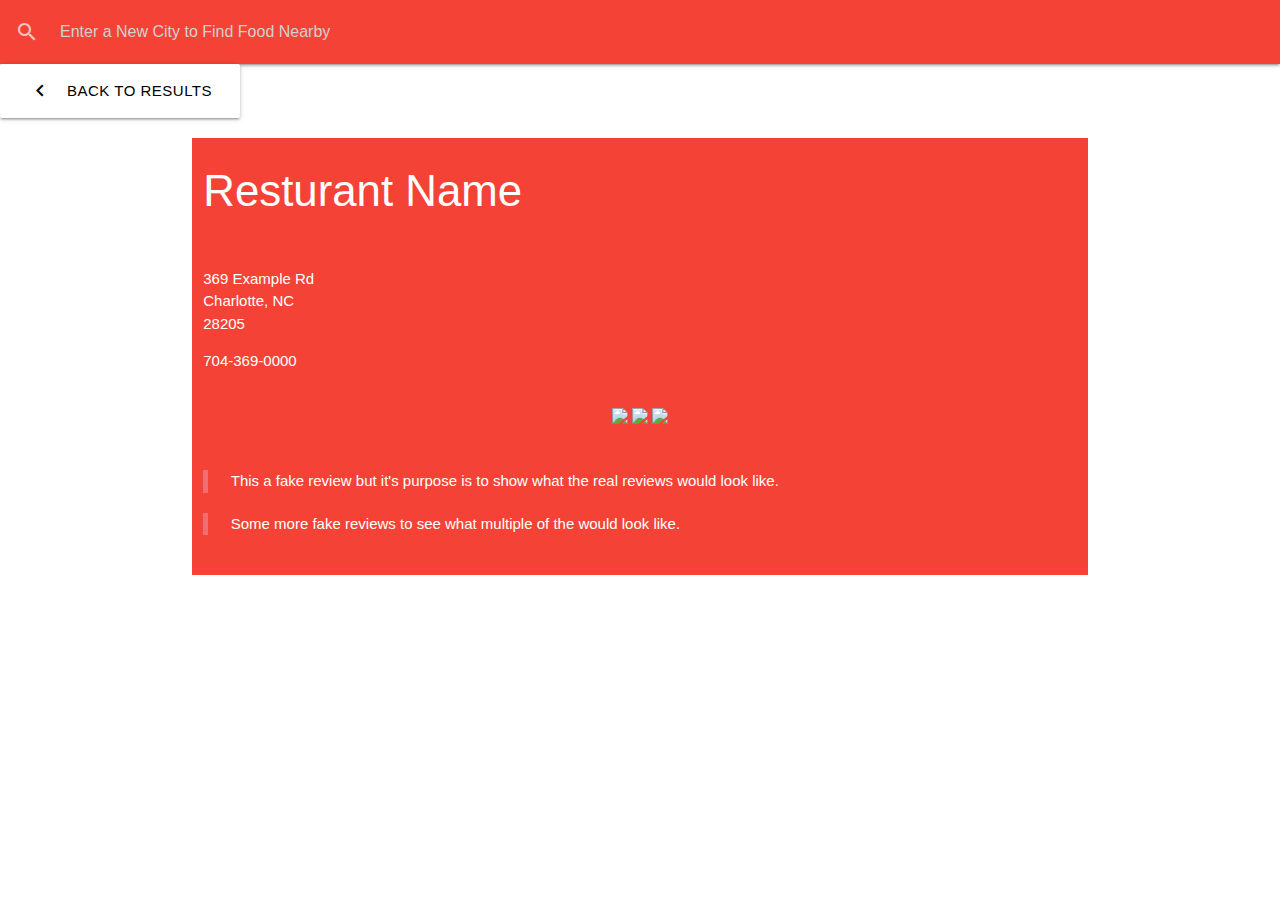
==== resturantpage.html @ 3e4da001 "Add files via upload" ====
<!DOCTYPE html>
<html>
<head>
    <meta charset="utf-8" />
    <meta http-equiv="X-UA-Compatible" content="IE=edge">
    <title>Food Reviews</title>
    <meta name="viewport" content="width=device-width, initial-scale=1">
    <link rel="stylesheet" href="https://cdnjs.cloudflare.com/ajax/libs/materialize/1.0.0/css/materialize.min.css">
    <link href="https://fonts.googleapis.com/icon?family=Material+Icons" rel="stylesheet">

</head>
<body>

    <!--Searchbar Navbar From Materialize-->
    <nav>
    <div class="nav-wrapper red"> 
        <form>
        <div class="input-field">
            <input id="search" type="search" required placeholder="Enter a New City to Find Food Nearby">
            <label class="label-icon" for="search"><i class="material-icons">search</i></label>
            <i class="material-icons">close</i>
        </div>
        </form>
      </div>
    </nav>

    <!--Back To Results Button-->
    <div class = "row">
        <a class="waves-effect waves-light btn-large white black-text"><i class="material-icons left">keyboard_arrow_left</i>Back To Results</a>
    </div>

    <!--Resturant Content-->
    <div class = "container">
    <div class = "row red">
        <div class = "col s12 white-text">
        <!--Title of Resturant-->
        <div class = "row">
            <div class = "col 12">
            <h3 id = "resturantName">Resturant Name</h3>
            </div>          
        </div>
        </div>
        <!--Address and Phone Number-->
        <div class = "row">
            <div class = "col s2 white-text">
            <p id = "address">369 Example Rd Charlotte, NC 28205</p>
            <p id = "phoneNumber">704-369-0000</p>
            </div>
        </div>

        <!--Image of Reasutrant-->
        <div class = "row center-align">
            <img src = "https://via.placeholder.com/140x100">
            <img src = "https://via.placeholder.com/140x100">
            <img src = "https://via.placeholder.com/140x100">
            </div> 

        <!--Reviews-->
        <div class = "row">
            <div class = "col s10 white-text">
            <blockquote id = "review1">
            This a fake review but it's purpose is to show what the real reviews would look like.
            </blockquote>

            <blockquote id ="review2">
            Some more fake reviews to see what multiple of the would look like.
            </blockquote>
            </div>
        </div>
        
        </div>
    </div>






</body>
</html>
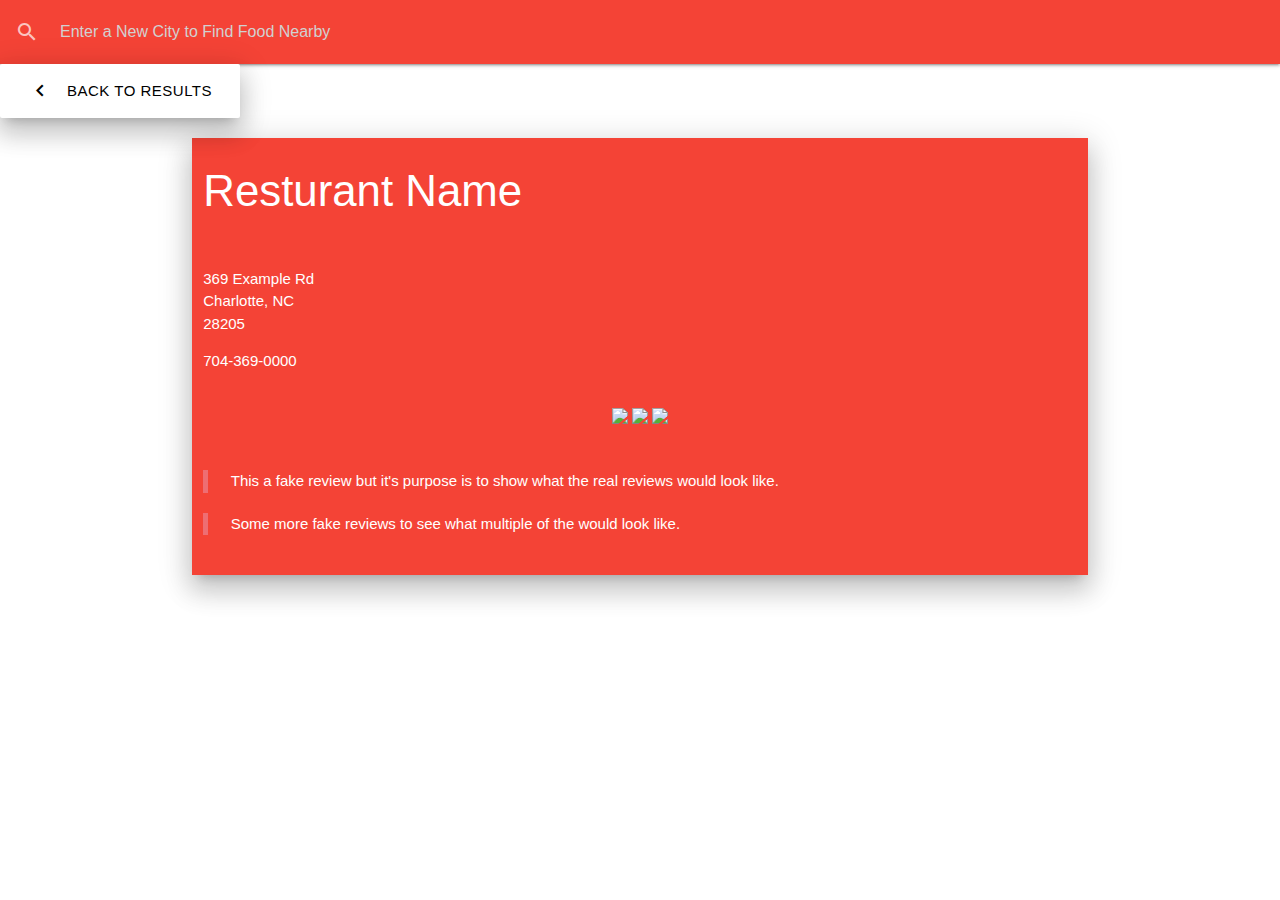
==== commit 3283e9f3: "Add files via upload" ====
--- a/resturantpage.html
+++ b/resturantpage.html
@@ -10,6 +10,14 @@
 
 </head>
 <body>
+
+    <style>
+        body {
+            background-image: url("https://www.dosbrisas.com/d/dosbrisas/media/__thumbs_1200_700_crop/restaurant_patiokatiepark_1_48f11d.jpg");
+            background-repeat: no-repeat;
+            background-size: cover
+        }
+    </style>
 
     <!--Searchbar Navbar From Materialize-->
     <nav>
@@ -26,11 +34,11 @@
 
     <!--Back To Results Button-->
     <div class = "row">
-        <a class="waves-effect waves-light btn-large white black-text"><i class="material-icons left">keyboard_arrow_left</i>Back To Results</a>
+        <a class="waves-effect waves-light btn-large z-depth-4 white black-text"><i class="material-icons left">keyboard_arrow_left</i>Back To Results</a>
     </div>
 
     <!--Resturant Content-->
-    <div class = "container">
+    <div class = "container z-depth-4">
     <div class = "row red">
         <div class = "col s12 white-text">
         <!--Title of Resturant-->
@@ -73,8 +81,5 @@
 
 
 
-
-
-
 </body>
 </html>